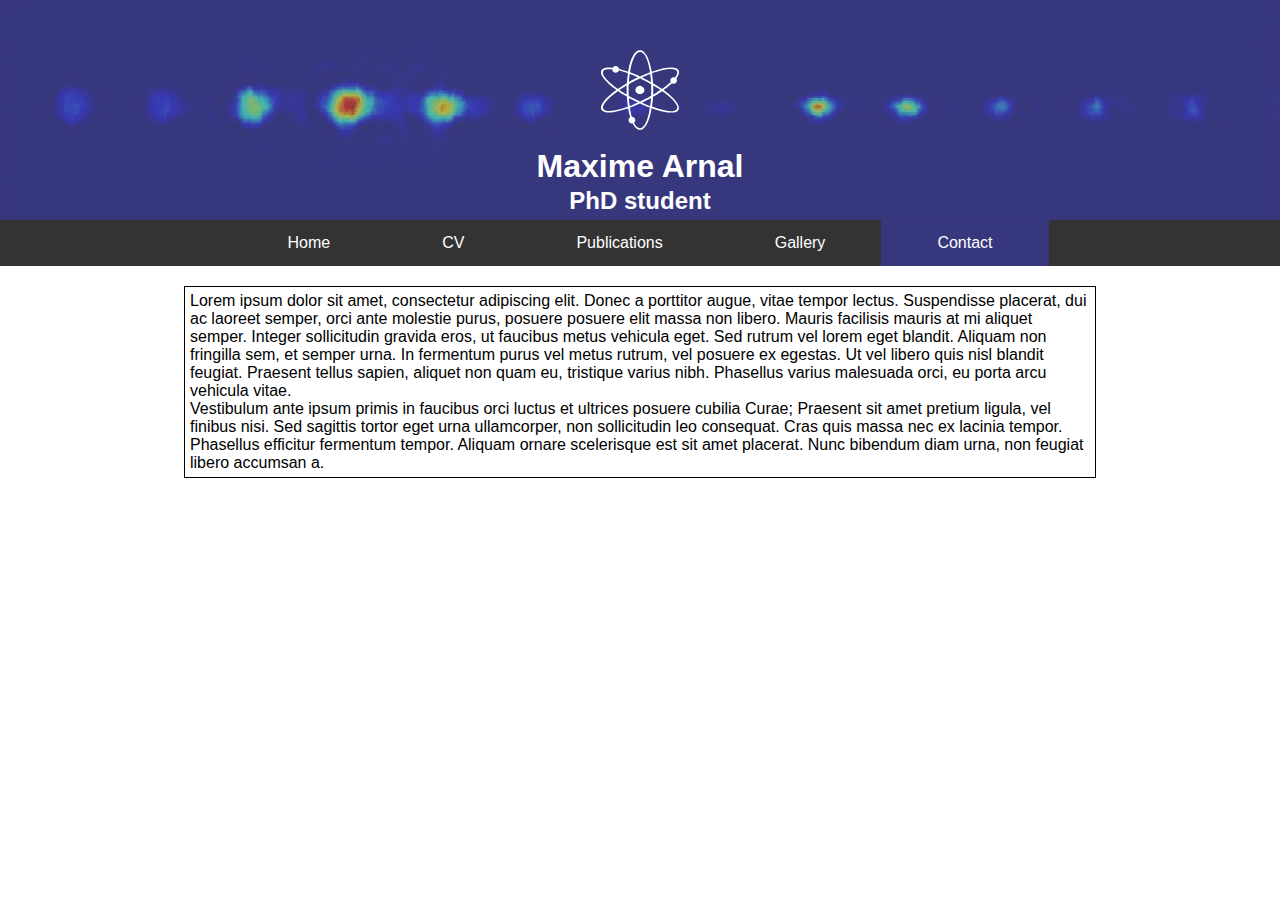
==== contact.html @ aecb18aa "improvements of header + added description in index.html" ====
<!DOCTYPE html>
<html lang="en" dir="ltr">
  <head>
    <meta charset="utf-8">
    <link rel="stylesheet" href="style.css">
    <title>My website test</title>
  </head>

  <div id="bloc_page">
    <body>

      <header>
        <div class="">
          <a href="index.html">
          <img id="atom_logo" src="images/atom_logo.svg" alt="Logo atome">
          <h1 id="main_title">Maxime Arnal</h1>
          <h2 id="main_subtitle">PhD student</h2>
          </a>
        </div>
      </header>

      <nav>
        <ul>
          <li><a href="index.html">Home</a></li>
          <li><a href="CV.html">CV</a></li>
          <li><a href="publications.html">Publications</a></li>
          <li><a href="gallery.html">Gallery</a></li>
          <li><a class="active" href="contact.html">Contact</a></li>
        </ul>
      </nav>

      <section>
        <p>Lorem ipsum dolor sit amet, consectetur adipiscing elit. Donec a porttitor augue, vitae tempor lectus. Suspendisse placerat, dui ac laoreet semper, orci ante molestie purus, posuere posuere elit massa non libero. Mauris facilisis mauris at mi aliquet semper. Integer sollicitudin gravida eros, ut faucibus metus vehicula eget. Sed rutrum vel lorem eget blandit. Aliquam non fringilla sem, et semper urna. In fermentum purus vel metus rutrum, vel posuere ex egestas. Ut vel libero quis nisl blandit feugiat. Praesent tellus sapien, aliquet non quam eu, tristique varius nibh. Phasellus varius malesuada orci, eu porta arcu vehicula vitae. <br>
        Vestibulum ante ipsum primis in faucibus orci luctus et ultrices posuere cubilia Curae; Praesent sit amet pretium ligula, vel finibus nisi. Sed sagittis tortor eget urna ullamcorper, non sollicitudin leo consequat. Cras quis massa nec ex lacinia tempor. Phasellus efficitur fermentum tempor. Aliquam ornare scelerisque est sit amet placerat. Nunc bibendum diam urna, non feugiat libero accumsan a.</p>
      </section>


    </body>

  </div>
</html>
---- style.css ----
/* general stuff */

body{
  font-family: Arial, sans-serif;
  color: black;
}

*{
  margin: 0;
  padding: 0;
}

/* header formatting */

header{
  background-image: url("images/header_bkgnd.jpg");
  background-repeat: round;
  height: 220px;
  position: relative;
}

header div a{
  background-color: rgba(110,110 ,110 , 0.5);
  display: flex;
  flex-direction: column;
  justify-content: center;
  align-items: center;
  height: 220px;
  text-decoration: none;
}

#main_title{
  position: absolute;
  bottom: 35px;
  color: white;
}

#main_subtitle{
  position: absolute;
  bottom: 5px;
  color: white;
}

#atom_logo{
  position: absolute;
  top: 50px;
  width: 80px;
  height: 80px;
}

/* navigation  */

nav ul {
  list-style-type: none;
  overflow: hidden;
  background-color: #333;
  display: flex;
  flex-direction: row;
  justify-content: center;
}

nav ul li a {
  display: block;
  color: white;
  text-align: center;
  padding: 14px 56px;
  text-decoration: none;
}

nav ul li a.active{
  background-color: #37377D;
  color: white;
}

/* Change the link color to #111 (black) on hover */
nav li a:hover {
  background-color: #111;
}

/* ------------------ */

section{
  border: 1px black solid;
  width: 900px;
  margin: auto;
  margin-top: 20px;
  margin-bottom: 20px;
  padding: 5px;
  display: flex;
  position: relative;
  align-items: center;
}

section a:link, section a:visited{
  color: #317DC5;
  text-decoration: none;
}

section a:hover{
  text-decoration: underline;
  color: #549bdd;
}

#container_presentation{
  flex: 2;
  margin-left: 20px;
  text-align: justify;
}

#my_picture{
  flex: 0.5;
  border-radius: 25px;
}
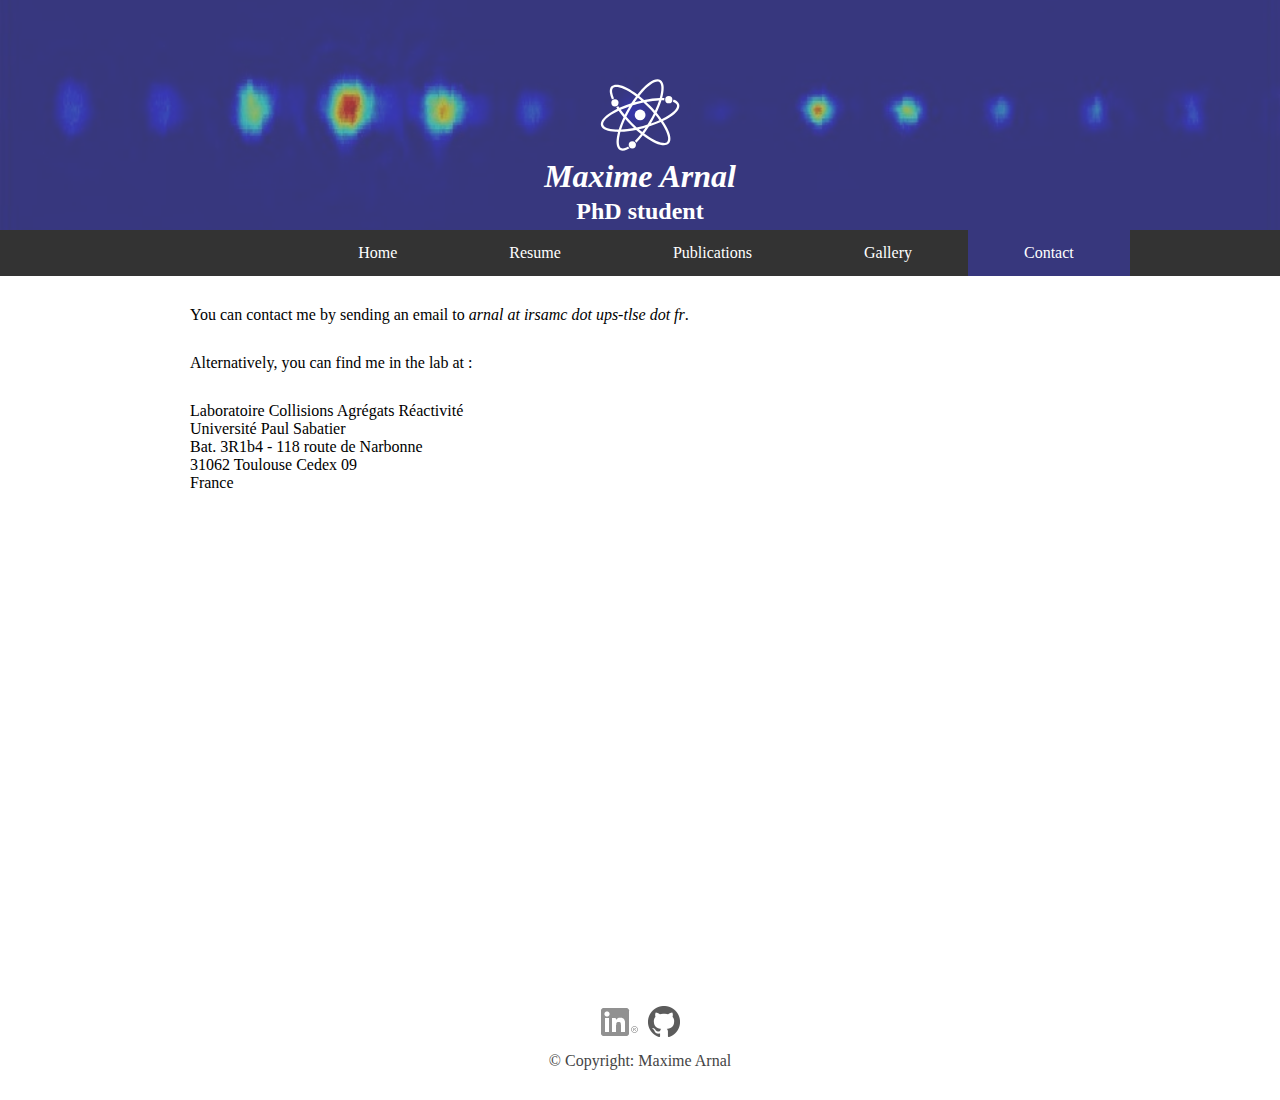
==== commit d2387e52: "filled almost all the website; added gallery - map - atom logo on navbar" ====
--- a/contact.html
+++ b/contact.html
@@ -1,41 +1,66 @@
 <!DOCTYPE html>
 <html lang="en" dir="ltr">
-  <head>
-    <meta charset="utf-8">
-    <link rel="stylesheet" href="style.css">
-    <title>My website test</title>
-  </head>
 
-  <div id="bloc_page">
-    <body>
+<head>
+  <meta charset="utf-8">
+  <link rel="stylesheet" href="style.css">
+  <title>My website test</title>
+</head>
 
-      <header>
-        <div class="">
-          <a href="index.html">
-          <img id="atom_logo" src="images/atom_logo.svg" alt="Logo atome">
-          <h1 id="main_title">Maxime Arnal</h1>
-          <h2 id="main_subtitle">PhD student</h2>
-          </a>
-        </div>
-      </header>
+<body>
 
-      <nav>
-        <ul>
-          <li><a href="index.html">Home</a></li>
-          <li><a href="CV.html">CV</a></li>
-          <li><a href="publications.html">Publications</a></li>
-          <li><a href="gallery.html">Gallery</a></li>
-          <li><a class="active" href="contact.html">Contact</a></li>
-        </ul>
-      </nav>
+  <header>
+    <div id="banner">
+      <a href="index.html">
+        <img id="atom_logo" src="images/atom_logo.svg" alt="Logo atome">
+        <h1 id="main_title">Maxime Arnal</h1>
+        <h2 id="main_subtitle">PhD student</h2>
+      </a>
+    </div>
+  </header>
 
-      <section>
-        <p>Lorem ipsum dolor sit amet, consectetur adipiscing elit. Donec a porttitor augue, vitae tempor lectus. Suspendisse placerat, dui ac laoreet semper, orci ante molestie purus, posuere posuere elit massa non libero. Mauris facilisis mauris at mi aliquet semper. Integer sollicitudin gravida eros, ut faucibus metus vehicula eget. Sed rutrum vel lorem eget blandit. Aliquam non fringilla sem, et semper urna. In fermentum purus vel metus rutrum, vel posuere ex egestas. Ut vel libero quis nisl blandit feugiat. Praesent tellus sapien, aliquet non quam eu, tristique varius nibh. Phasellus varius malesuada orci, eu porta arcu vehicula vitae. <br>
-        Vestibulum ante ipsum primis in faucibus orci luctus et ultrices posuere cubilia Curae; Praesent sit amet pretium ligula, vel finibus nisi. Sed sagittis tortor eget urna ullamcorper, non sollicitudin leo consequat. Cras quis massa nec ex lacinia tempor. Phasellus efficitur fermentum tempor. Aliquam ornare scelerisque est sit amet placerat. Nunc bibendum diam urna, non feugiat libero accumsan a.</p>
-      </section>
+  <nav id="navbar">
+    <a id="logoToTop" href="#banner" class="disabledLink"><img id="atom_logo_navbar" class="fade-out " src="images/atom_logo.svg" alt="Logo atome"></a>
+    <div id="menu">
+      <a href="index.html">Home</a>
+      <a href="CV.html">Resume</a>
+      <a href="publications.html">Publications</a>
+      <a href="gallery.html">Gallery</a>
+      <a class="active disabledLink" href="contact.html">Contact</a>
+    </div>
+  </nav>
 
+  <div class="content">
+    <section id="contact">
+      <p>You can contact me by sending an email to <em>arnal at irsamc dot ups-tlse dot fr</em>.</p>
 
-    </body>
+      <p>Alternatively, you can find me in the lab at :</p>
+
+      <p>Laboratoire Collisions Agrégats Réactivité<br>
+        Université Paul Sabatier<br>
+        Bat. 3R1b4 - 118 route de Narbonne<br>
+        31062 Toulouse Cedex 09<br>
+        France</p>
+
+      <div class="map">
+        <iframe src="https://www.google.com/maps/embed?pb=!1m18!1m12!1m3!1d5782.408227402876!2d1.465395208727108!3d43.56062977449093!2m3!1f0!2f0!3f0!3m2!1i1024!2i768!4f13.1!3m3!1m2!1s0x12aebc23c6bbc9b5%3A0x44ca64b71f158ca4!2sLaboratoire+Collisions!5e0!3m2!1sfr!2sus!4v1545859891289"
+          width="900" height="450" frameborder="0" style="border:0" allowfullscreen></iframe>
+      </div>
+
+    </section>
+
+    <footer>
+      <div id="footer_logos">
+        <a href="http://www.linkedin.com/in/maxime-arnal-6a7241155" target="_blank"><img id="linkedin_logo" src="images/linkedin_logo.png" alt="LinkedIn logo"></a>
+        <a href="https://github.com/arnmax" target="_blank"><img id="github_logo" src="images/github_logo.png" alt="GitHub logo"></a>
+      </div>
+      <p id="footer_copyright">&copy Copyright: Maxime Arnal</p>
+    </footer>
 
   </div>
-</html>
+
+</body>
+
+<script src="script.js"></script>
+
+</html>--- a/style.css
+++ b/style.css
@@ -1,113 +1,330 @@
-/* general stuff */
-
-body{
-  font-family: Arial, sans-serif;
+/* General options */
+body {
+  font-family: Palatino, 'Times New Roman', Arial, sans-serif;
+  font-size: medium;
   color: black;
 }
 
-*{
+* {
   margin: 0;
   padding: 0;
 }
 
-/* header formatting */
-
-header{
-  background-image: url("images/header_bkgnd.jpg");
-  background-repeat: round;
-  height: 220px;
-  position: relative;
-}
-
-header div a{
-  background-color: rgba(110,110 ,110 , 0.5);
-  display: flex;
-  flex-direction: column;
-  justify-content: center;
-  align-items: center;
-  height: 220px;
-  text-decoration: none;
-}
-
-#main_title{
-  position: absolute;
-  bottom: 35px;
-  color: white;
-}
-
-#main_subtitle{
-  position: absolute;
-  bottom: 5px;
-  color: white;
-}
-
-#atom_logo{
-  position: absolute;
-  top: 50px;
-  width: 80px;
-  height: 80px;
-}
-
-/* navigation  */
-
-nav ul {
-  list-style-type: none;
-  overflow: hidden;
-  background-color: #333;
-  display: flex;
-  flex-direction: row;
-  justify-content: center;
-}
-
-nav ul li a {
-  display: block;
-  color: white;
-  text-align: center;
-  padding: 14px 56px;
-  text-decoration: none;
-}
-
-nav ul li a.active{
-  background-color: #37377D;
-  color: white;
-}
-
-/* Change the link color to #111 (black) on hover */
-nav li a:hover {
-  background-color: #111;
-}
-
-/* ------------------ */
-
-section{
-  border: 1px black solid;
+section {
+  /* border: 1px black solid; */
   width: 900px;
   margin: auto;
   margin-top: 20px;
   margin-bottom: 20px;
-  padding: 5px;
-  display: flex;
-  position: relative;
-  align-items: center;
-}
-
-section a:link, section a:visited{
+  padding: 10px;
+  text-align: justify;
+}
+
+section ul {
+  list-style-position: inside;
+}
+
+section a:link, section a:visited {
   color: #317DC5;
   text-decoration: none;
 }
 
-section a:hover{
+section a:hover {
   text-decoration: underline;
   color: #549bdd;
 }
 
-#container_presentation{
+p {
+  margin-bottom: 30px;
+}
+
+/* header formatting */
+header {
+  background-image: url("images/header_bkgnd.jpg");
+  /* background-repeat: round; */
+  background-position: center;
+  background-size: cover;
+  height: 230px;
+  position: relative;
+}
+
+header div a {
+  background-color: rgba(110, 110, 110, 0.5);
+  display: flex;
+  flex-direction: column;
+  justify-content: center;
+  align-items: center;
+  height: 230px;
+  text-decoration: none;
+}
+
+#main_title {
+  position: absolute;
+  bottom: 35px;
+  color: white;
+  font-style: oblique;
+}
+
+#main_subtitle {
+  position: absolute;
+  bottom: 5px;
+  color: white;
+}
+
+#atom_logo {
+  position: absolute;
+  top: 50%;
+  left: 50%;
+  transform: translate(-50%, -50%);
+  width: 80px;
+  height: 80px;
+}
+
+/* navigation  */
+#navbar {
+  overflow: hidden;
+  background-color: #333;
+  display: flex;
+  flex-direction: row;
+  justify-content: center;
+  align-items: center;
+}
+
+#menu {
+  overflow: hidden;
+  background-color: #333;
+  display: flex;
+  flex-direction: row;
+  justify-content: center;
+  align-items: center;
+}
+
+#menu a {
+  display: block;
+  color: white;
+  text-align: center;
+  padding: 14px 56px;
+  text-decoration: none;
+}
+
+#atom_logo_navbar {
+  display: block;
+  padding: 0px 56px;
+  width: 40px;
+  height: 40px;
+}
+
+#menu a.active {
+  background-color: #37377D;
+  color: white;
+}
+
+/* Change the link color to #111 (black) on hover */
+#menu a:hover {
+  background-color: #111;
+}
+
+/* The sticky class is added to the navbar with JS when it reaches its scroll position */
+.sticky {
+  position: fixed;
+  top: 0;
+  width: 100%;
+  z-index: 1;
+}
+
+.fade-in {
+  transition-duration: 0.4s;
+  opacity: 1;
+}
+
+.fade-out {
+  transition-duration: 0.4s;
+  opacity: 0;
+}
+
+.disabledLink {
+  pointer-events: none;
+  cursor: default;
+}
+
+/* Add some top padding to the page content to prevent sudden quick movement (as the navigation bar gets a new position at the top of the page (position:fixed and top:0) */
+.sticky+.content {
+  padding-top: 47px;
+}
+
+/* Footer */
+footer {
+  display: flex;
+  flex-direction: column;
+  align-items: center;
+}
+
+#footer_copyright {
+  margin-top: 10px;
+  color: #444;
+}
+
+#footer_logos {
+  display: flex;
+  flex-direction: row;
+  align-items: center;
+}
+
+footer img {
+  filter: grayscale(100%) opacity(70%);
+  margin-right: 5px;
+  margin-left: 5px;
+}
+
+footer img:hover {
+  filter: grayscale(0%) opacity(100%);
+  transition: 0.2s;
+}
+
+/* Home page*/
+#presentation {
+  display: flex;
+  flex-direction: row;
+  margin-bottom: 20px;
+}
+
+#presentation_picture {
+  flex: 0.5;
+  box-shadow: 4px 6px 8px black;
+  border-radius: 25px;
+}
+
+#presentation_text {
   flex: 2;
   margin-left: 20px;
-  text-align: justify;
-}
-
-#my_picture{
-  flex: 0.5;
-  border-radius: 25px;
-}
+}
+
+#my_description {
+  margin-top: 20px;
+}
+
+/* publications page */
+#publications li {
+  margin-top: 20px;
+}
+
+#publications strong {
+  font-size: 1.1em;
+  font-style: normal;
+  font-weight: bold;
+}
+
+/* gallery */
+/* Slideshow container */
+.slideshow-container {
+  max-width: 900px;
+  width: 800px;
+  position: relative;
+  margin: auto;
+}
+
+.mySlides {
+  display: none
+}
+
+#gallery img {
+  vertical-align: middle;
+  width: 100%;
+}
+
+/* Next & previous buttons */
+.prev, .next {
+  cursor: pointer;
+  position: absolute;
+  top: 50%;
+  width: auto;
+  padding: 16px;
+  margin-top: -22px;
+  color: white;
+  font-weight: bold;
+  font-size: 18px;
+  transition: 0.6s ease;
+  border-radius: 0 3px 3px 0;
+  user-select: none;
+}
+
+/* Position the "next button" to the right */
+.next {
+  right: 0;
+  border-radius: 3px 0 0 3px;
+}
+
+/* On hover, add a white background color with a little bit see-through */
+.prev:hover, .next:hover {
+  background-color: rgba(255, 255, 255, 0.8);
+  color: black;
+  text-decoration: none;
+}
+
+/* Caption text */
+.text {
+  color: #f2f2f2;
+  font-size: 1em;
+  font-weight: bold;
+  padding: 8px 12px;
+  position: absolute;
+  bottom: 0px;
+  width: 776px;
+  text-align: center;
+  background-color: rgba(0, 0, 0, 0.7);
+}
+
+/* Number text (1/3 etc) */
+.numbertext {
+  color: #f2f2f2;
+  font-size: 1em;
+  font-weight: bold;
+  padding: 8px 12px;
+  position: absolute;
+  bottom: 0;
+  z-index: 1
+}
+
+/* The dots/bullets/indicators */
+.dot {
+  cursor: pointer;
+  height: 15px;
+  width: 15px;
+  margin: 0 2px;
+  background-color: #bbb;
+  border-radius: 50%;
+  display: inline-block;
+  transition: background-color 0.6s ease;
+}
+
+.active, .dot:hover {
+  background-color: #717171;
+}
+
+/* Fading animation */
+.fade {
+  -webkit-animation-name: fade;
+  -webkit-animation-duration: 1.5s;
+  animation-name: fade;
+  animation-duration: 1.5s;
+}
+
+@-webkit-keyframes fade {
+  from {
+    opacity: .4
+  }
+
+  to {
+    opacity: 1
+  }
+}
+
+@keyframes fade {
+  from {
+    opacity: .4
+  }
+
+  to {
+    opacity: 1
+  }
+}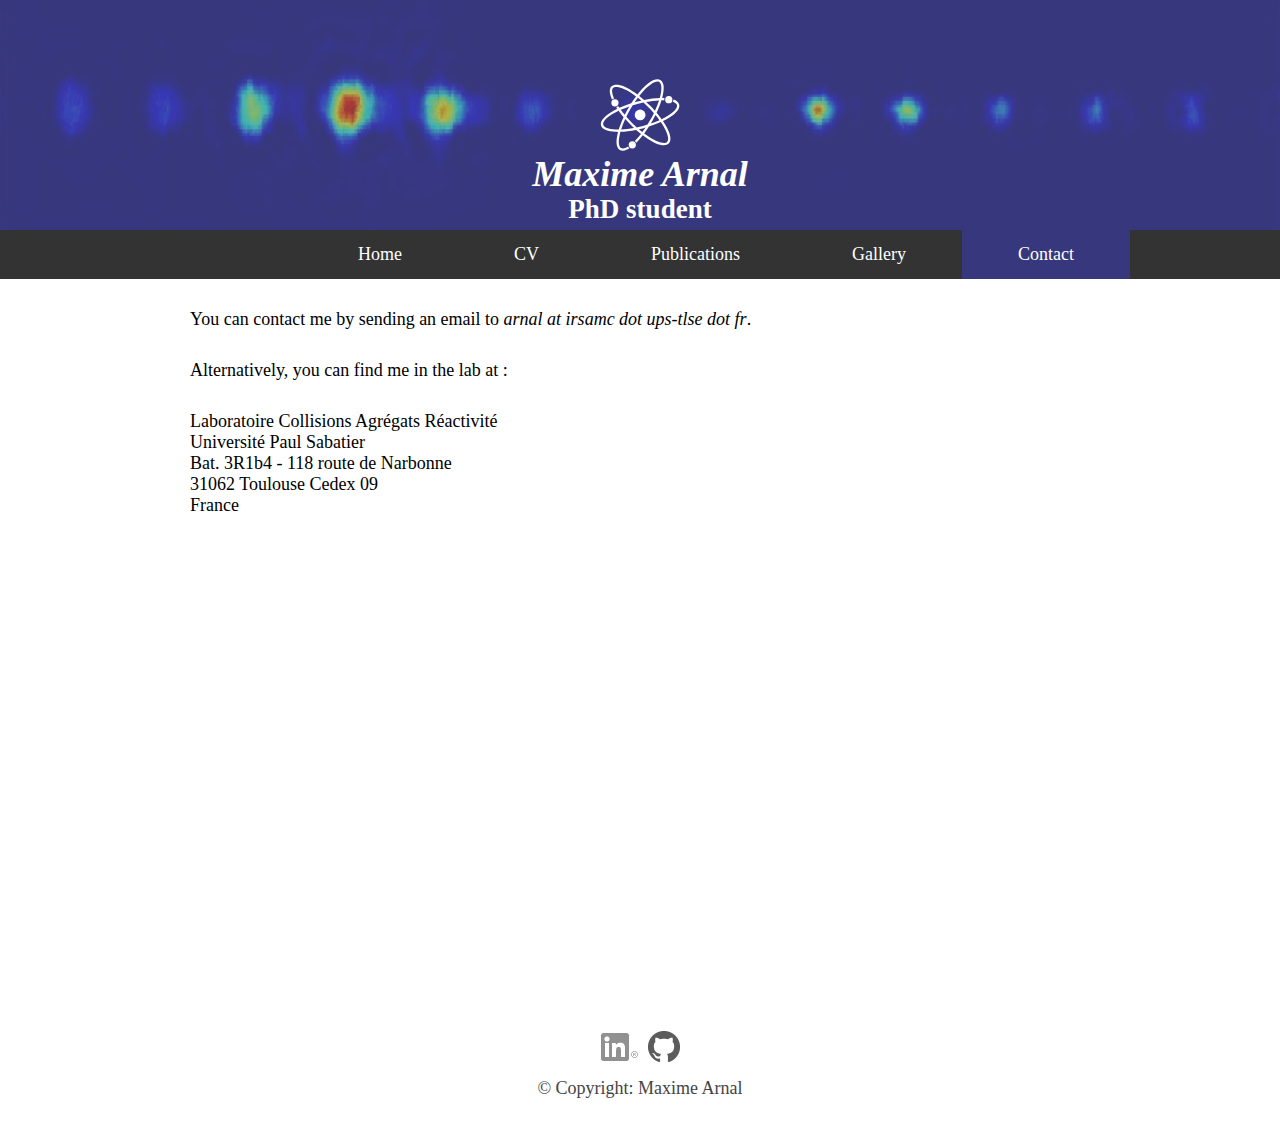
==== commit dd591838: "changed index display from flex to float + changed "resume" in "CV"" ====
--- a/contact.html
+++ b/contact.html
@@ -23,7 +23,7 @@
     <a id="logoToTop" href="#banner" class="disabledLink"><img id="atom_logo_navbar" class="fade-out " src="images/atom_logo.svg" alt="Logo atome"></a>
     <div id="menu">
       <a href="index.html">Home</a>
-      <a href="CV.html">Resume</a>
+      <a href="CV.html">CV</a>
       <a href="publications.html">Publications</a>
       <a href="gallery.html">Gallery</a>
       <a class="active disabledLink" href="contact.html">Contact</a>
--- a/style.css
+++ b/style.css
@@ -1,7 +1,7 @@
 /* General options */
 body {
   font-family: Palatino, 'Times New Roman', Arial, sans-serif;
-  font-size: medium;
+  font-size: large;
   color: black;
 }
 
@@ -183,20 +183,17 @@
 
 /* Home page*/
 #presentation {
-  display: flex;
-  flex-direction: row;
+  overflow: auto;
   margin-bottom: 20px;
 }
 
 #presentation_picture {
-  flex: 0.5;
+  width: 200px;
+  height: 234px;
+  float: left;
   box-shadow: 4px 6px 8px black;
   border-radius: 25px;
-}
-
-#presentation_text {
-  flex: 2;
-  margin-left: 20px;
+  margin-right: 20px;
 }
 
 #my_description {
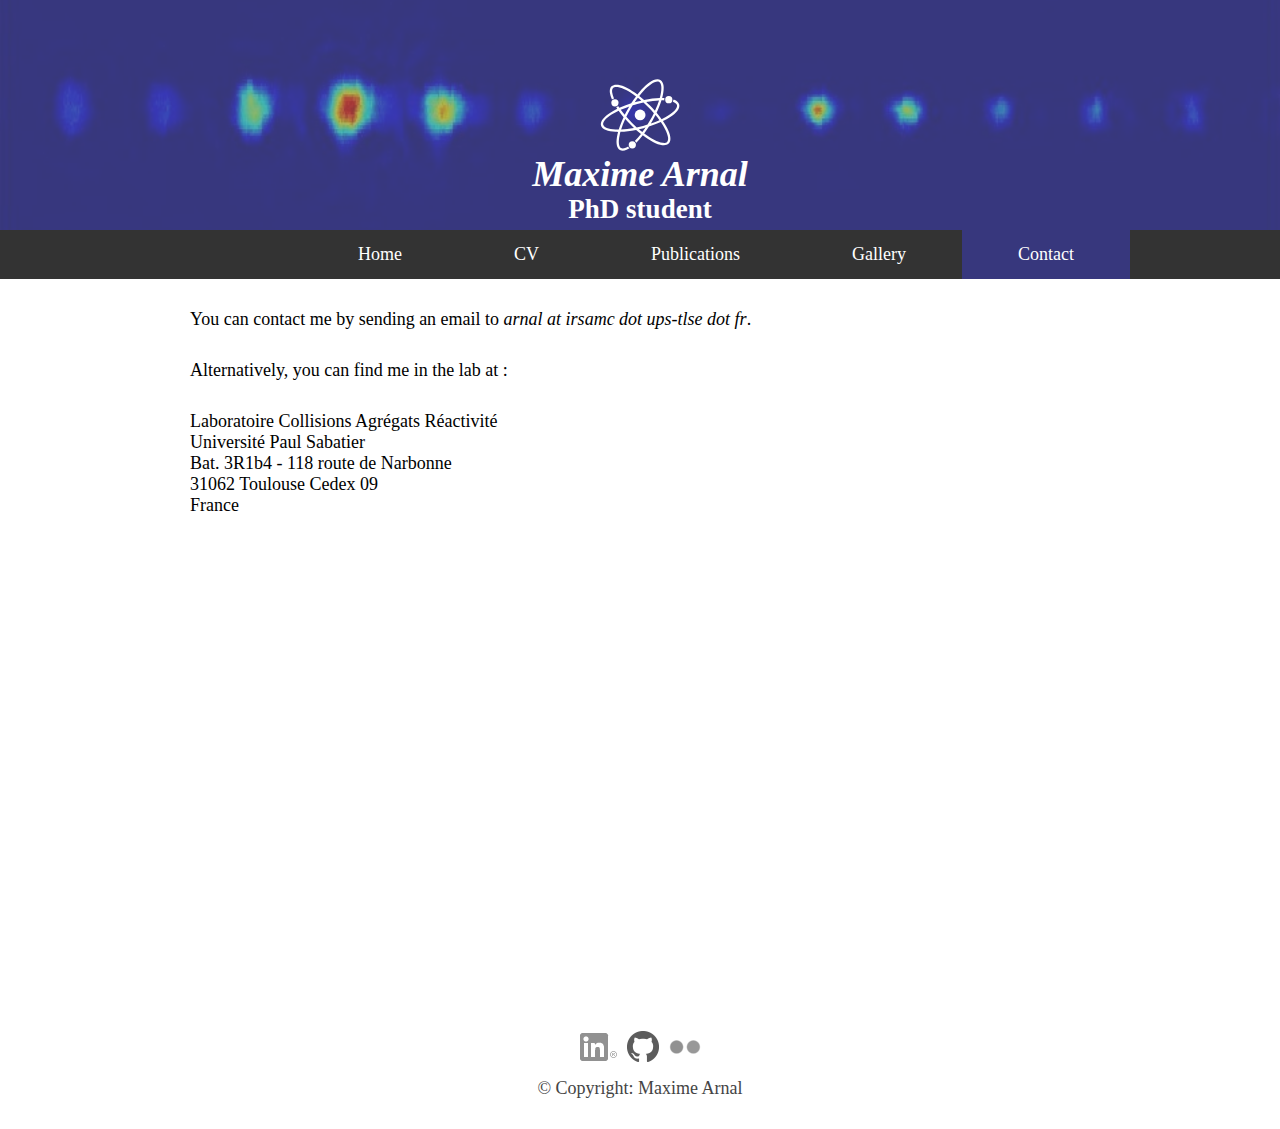
==== commit 794f9a7e: "Added Flickr ref" ====
--- a/contact.html
+++ b/contact.html
@@ -1,10 +1,28 @@
 <!DOCTYPE html>
-<html lang="en" dir="ltr">
+<html lang="en" dir="ltr" prefix="og: http://ogp.me/ns#">
 
 <head>
   <meta charset="utf-8">
   <link rel="stylesheet" href="style.css">
-  <title>My website test</title>
+  <title>Maxime Arnal website</title>
+  <meta property="og:site_name" content="Maxime Arnal website" />
+  <meta property="og:description" content="My professional website." />
+  <meta property="og:image" content="images/atom_logo_black.png">
+  <meta property="og:url" content="https://arnmax.github.io/">
+  <meta property="og:type" content="blog" />
+
+  <!-- Global site tag (gtag.js) - Google Analytics -->
+  <script async src="https://www.googletagmanager.com/gtag/js?id=UA-148962553-1"></script>
+  <script>
+    window.dataLayer = window.dataLayer || [];
+
+    function gtag() {
+      dataLayer.push(arguments);
+    }
+    gtag('js', new Date());
+
+    gtag('config', 'UA-148962553-1');
+  </script>
 </head>
 
 <body>
@@ -53,6 +71,7 @@
       <div id="footer_logos">
         <a href="http://www.linkedin.com/in/maxime-arnal-6a7241155" target="_blank"><img id="linkedin_logo" src="images/linkedin_logo.png" alt="LinkedIn logo"></a>
         <a href="https://github.com/arnmax" target="_blank"><img id="github_logo" src="images/github_logo.png" alt="GitHub logo"></a>
+        <a href="https://www.flickr.com/photos/186192943@N07" target="_blank"><img id="flickr_logo" src="images/flickr_logo.png" alt="Flickr logo"></a>
       </div>
       <p id="footer_copyright">&copy Copyright: Maxime Arnal</p>
     </footer>
--- a/style.css
+++ b/style.css
@@ -212,6 +212,10 @@
 }
 
 /* gallery */
+#gallery_text {
+  margin-bottom: 40px;
+}
+
 /* Slideshow container */
 .slideshow-container {
   max-width: 900px;
